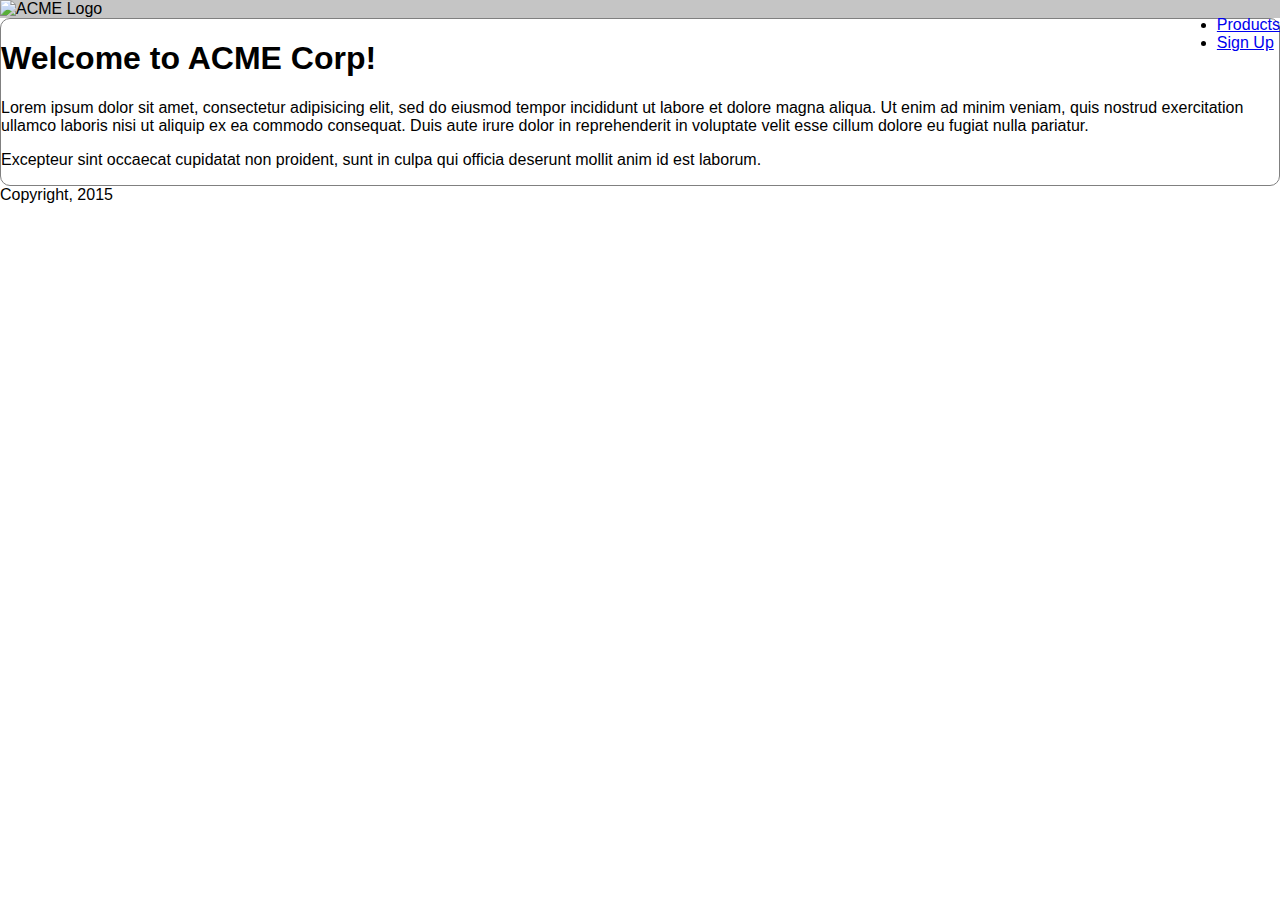
==== homework/acme-corp/index.html @ a727f899 "Created structure of the ACME corp homepage" ====
<!DOCTYPE html>
<html>
  <head>
    <meta charset="utf-8">
    <title>ACME Corp - Home</title>

    <style media="screen">
      body {
        font-family: "Lucida Grande", sans-serif;
        background-image: url("http://cloud.avandamiri.com/image/3N410e2Q2Z3F/background.png");
        margin: 0;
      }
      main {
        border: 1px solid gray;
        border-radius: 10px;
        background-color: rgb(255, 255, 255);
      }
      nav{
        float: right;
      }
      header{
        background-color: rgb(197, 197, 197);
      }
      header img {
        width: 300px;
      }
    </style>
  </head>

  <body>
    <header>
      <img alt="ACME Logo" src="http://cloud.avandamiri.com/image/423B1n2p2v0U/acme-corp.jpg">
    <nav>
      <ul>
        <li><a href="products.html">Products</a></li>
        <li><a href="signup.html">Sign Up</a></li>
      </ul>
    </nav>
    </header>

    <main>
      <h1>Welcome to ACME Corp!</h1>
      <p>
        Lorem ipsum dolor sit amet, consectetur adipisicing elit, sed do eiusmod tempor incididunt ut labore et dolore magna aliqua. Ut enim ad minim veniam, quis nostrud exercitation ullamco laboris nisi ut aliquip ex ea commodo consequat. Duis aute irure dolor in reprehenderit in voluptate velit esse cillum dolore eu fugiat nulla pariatur.
      </p>

      <p>
        Excepteur sint occaecat cupidatat non proident, sunt in culpa qui officia deserunt mollit anim id est laborum.
      </p>
    </main>

    <footer>
      Copyright, 2015
    </footer>
  </body>
</html>
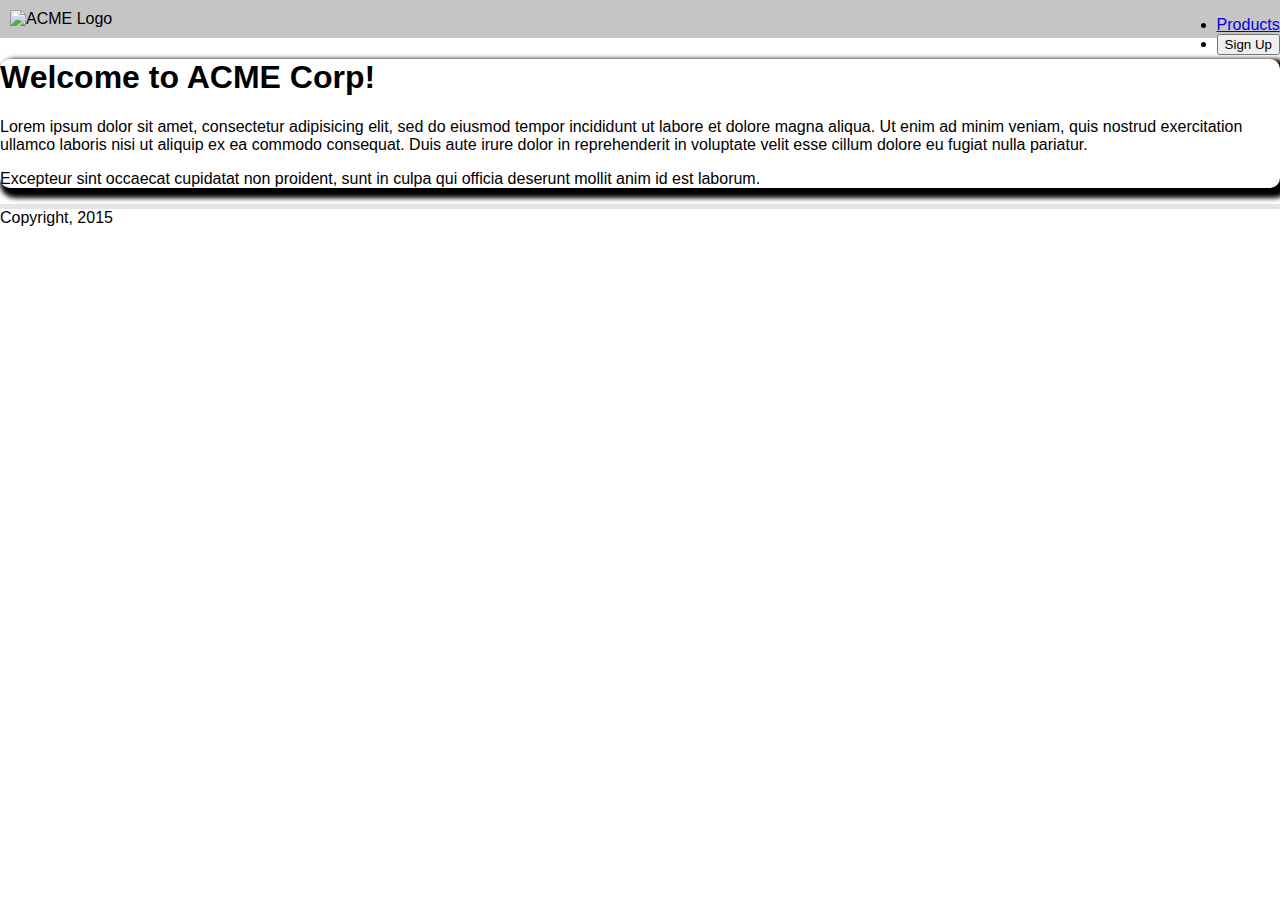
==== commit eaad9cf1: "Update to page CSS" ====
--- a/homework/acme-corp/index.html
+++ b/homework/acme-corp/index.html
@@ -7,13 +7,21 @@
     <style media="screen">
       body {
         font-family: "Lucida Grande", sans-serif;
+        background-color: rgb(255, 255, 255);
         background-image: url("http://cloud.avandamiri.com/image/3N410e2Q2Z3F/background.png");
+        background-size: 200px 200px;
         margin: 0;
       }
       main {
-        border: 1px solid gray;
-        border-radius: 10px;
         background-color: rgb(255, 255, 255);
+        border-bottom: 5px solid rgba(0, 0, 0, 0.1);
+      }
+      section {
+      box-shadow: 5px 5px 5px 5px black;
+      border-radius: 10px;
+      }
+      footer {
+        border-top: 1px white;
       }
       nav{
         float: right;
@@ -21,32 +29,37 @@
       header{
         background-color: rgb(197, 197, 197);
       }
+      button {
+        font-family: "Lucida Grande", sans-serif;
+      }
       header img {
-        width: 300px;
+        padding: 10px;
       }
     </style>
   </head>
 
   <body>
     <header>
-      <img alt="ACME Logo" src="http://cloud.avandamiri.com/image/423B1n2p2v0U/acme-corp.jpg">
-    <nav>
-      <ul>
-        <li><a href="products.html">Products</a></li>
-        <li><a href="signup.html">Sign Up</a></li>
-      </ul>
-    </nav>
+      <img alt="ACME Logo" src="http://cloud.avandamiri.com/image/423B1n2p2v0U/acme-corp.jpg" width="200px" height="55px">
+      <nav>
+        <ul>
+          <li><a href="products.html">Products</a></li>
+          <li><button type="button">Sign Up</button></li>
+        </ul>
+      </nav>
     </header>
 
     <main>
-      <h1>Welcome to ACME Corp!</h1>
-      <p>
-        Lorem ipsum dolor sit amet, consectetur adipisicing elit, sed do eiusmod tempor incididunt ut labore et dolore magna aliqua. Ut enim ad minim veniam, quis nostrud exercitation ullamco laboris nisi ut aliquip ex ea commodo consequat. Duis aute irure dolor in reprehenderit in voluptate velit esse cillum dolore eu fugiat nulla pariatur.
-      </p>
+      <section>
+        <h1>Welcome to ACME Corp!</h1>
+        <p>
+          Lorem ipsum dolor sit amet, consectetur adipisicing elit, sed do eiusmod tempor incididunt ut labore et dolore magna aliqua. Ut enim ad minim veniam, quis nostrud exercitation ullamco laboris nisi ut aliquip ex ea commodo consequat. Duis aute irure dolor in reprehenderit in voluptate velit esse cillum dolore eu fugiat nulla pariatur.
+        </p>
 
-      <p>
-        Excepteur sint occaecat cupidatat non proident, sunt in culpa qui officia deserunt mollit anim id est laborum.
-      </p>
+        <p>
+          Excepteur sint occaecat cupidatat non proident, sunt in culpa qui officia deserunt mollit anim id est laborum.
+        </p>
+      </section>
     </main>
 
     <footer>
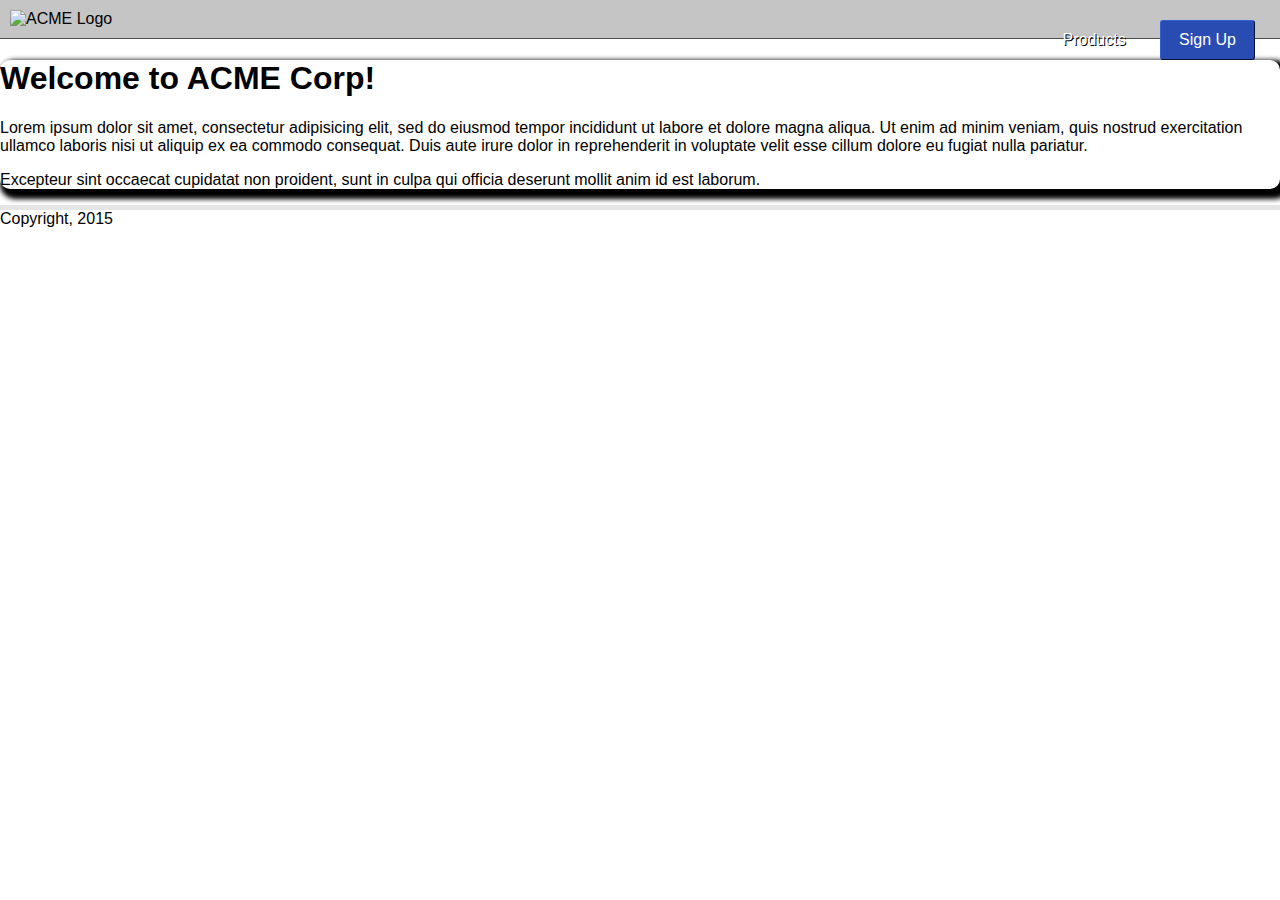
==== commit 3abfa5b2: "Completed styling the header" ====
--- a/homework/acme-corp/index.html
+++ b/homework/acme-corp/index.html
@@ -13,27 +13,53 @@
         margin: 0;
       }
       main {
-        background-color: rgb(255, 255, 255);
         border-bottom: 5px solid rgba(0, 0, 0, 0.1);
       }
       section {
       box-shadow: 5px 5px 5px 5px black;
       border-radius: 10px;
+      background-color: rgb(255, 255, 255);
       }
       footer {
         border-top: 1px white;
       }
       nav{
         float: right;
+        margin-top: 4px;
+        margin-right: 10px;
       }
       header{
         background-color: rgb(197, 197, 197);
+        border-bottom: 1px outset rgb(160, 160, 160);
       }
       button {
         font-family: "Lucida Grande", sans-serif;
+        font-size: 16px;
+        color: white;
+        background-color: rgb(41, 76, 178);
+        border: 1px outset rgb(32, 58, 130);
+        padding-left: 18px;
+        padding-top: 10px;
+        padding-right: 18px;
+        padding-bottom: 10px;
+        border-radius: 3px;
       }
       header img {
         padding: 10px;
+      }
+      ul {
+        list-style: none;
+        text-decoration: none;
+        color: white;
+      }
+      li{
+        text-shadow: 1px 1px 0 black;
+        display: inline;
+        padding: 15px;
+      }
+      a {
+        text-decoration: none;
+        color: white;
       }
     </style>
   </head>
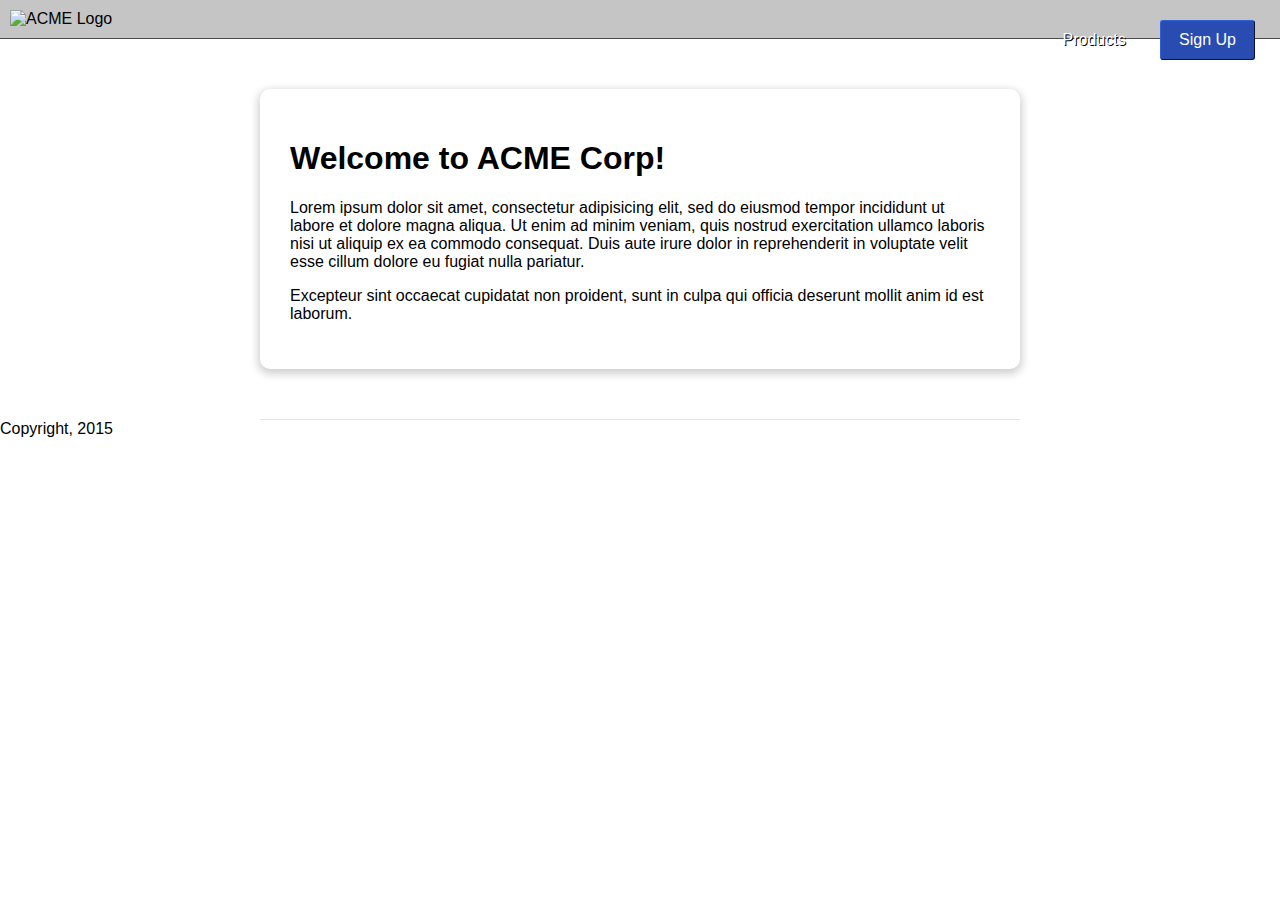
==== commit 364ab135: "Completed the styling of Main" ====
--- a/homework/acme-corp/index.html
+++ b/homework/acme-corp/index.html
@@ -13,12 +13,18 @@
         margin: 0;
       }
       main {
-        border-bottom: 5px solid rgba(0, 0, 0, 0.1);
-      }
+        border-bottom: 1px solid rgba(0, 0, 0, 0.1);
+        max-width: 760px;
+        margin-left: auto;
+        margin-right: auto;
+        padding-top: 50px;
+        padding-bottom: 50px;
+        }
       section {
-      box-shadow: 5px 5px 5px 5px black;
-      border-radius: 10px;
-      background-color: rgb(255, 255, 255);
+        box-shadow: 0px 3px 8px 2px rgb(208, 208, 208);;
+        border-radius: 10px;
+        background-color: rgb(255, 255, 255);
+        padding: 30px;
       }
       footer {
         border-top: 1px white;
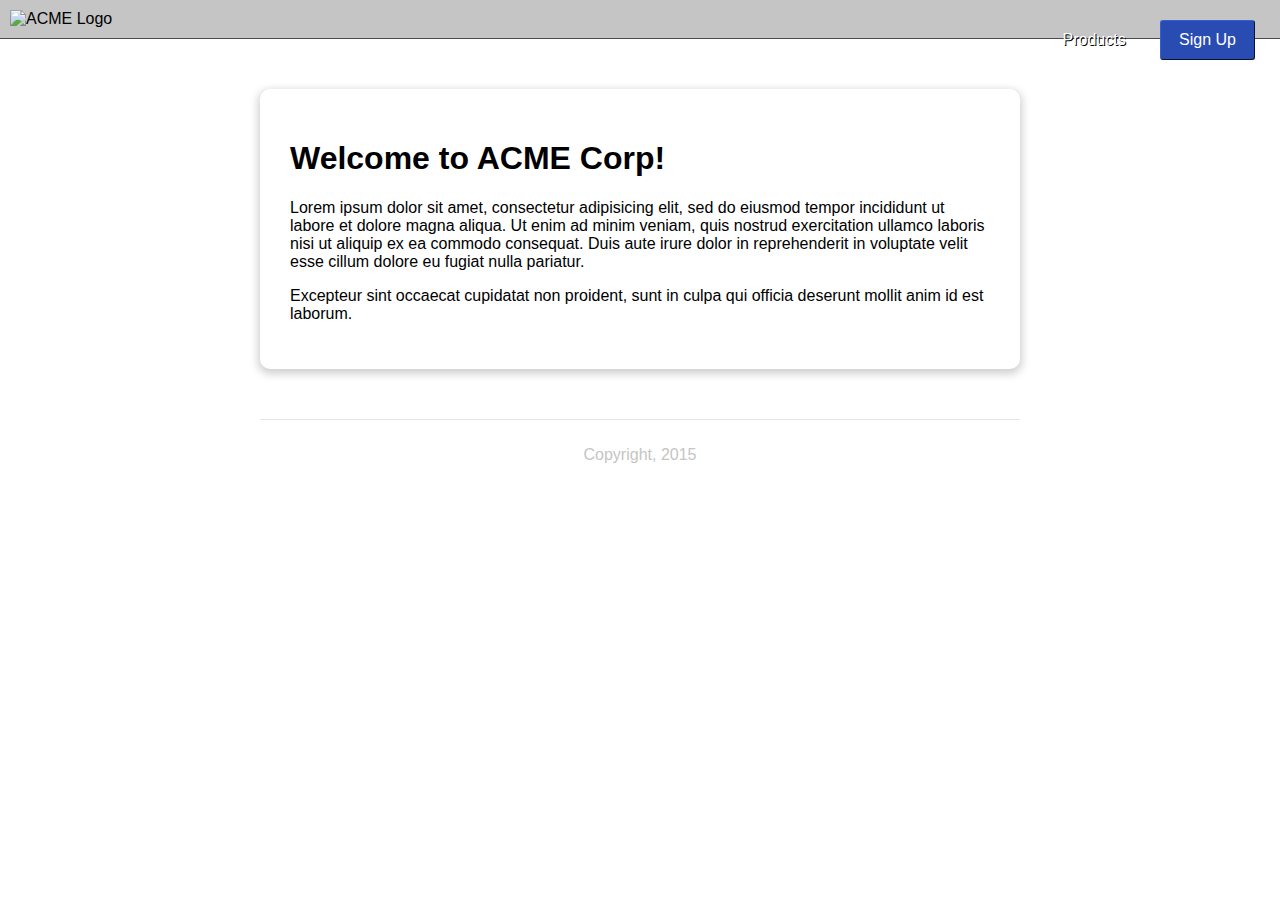
==== commit 0b279d2f: "Styling of the Footer" ====
--- a/homework/acme-corp/index.html
+++ b/homework/acme-corp/index.html
@@ -27,7 +27,13 @@
         padding: 30px;
       }
       footer {
-        border-top: 1px white;
+        border-top: 1px solid white;
+        max-width: 760px;
+        margin-left: auto;
+        margin-right: auto;
+        text-align: center;
+        padding-top: 25px;
+        color: rgb(197, 197, 197);
       }
       nav{
         float: right;
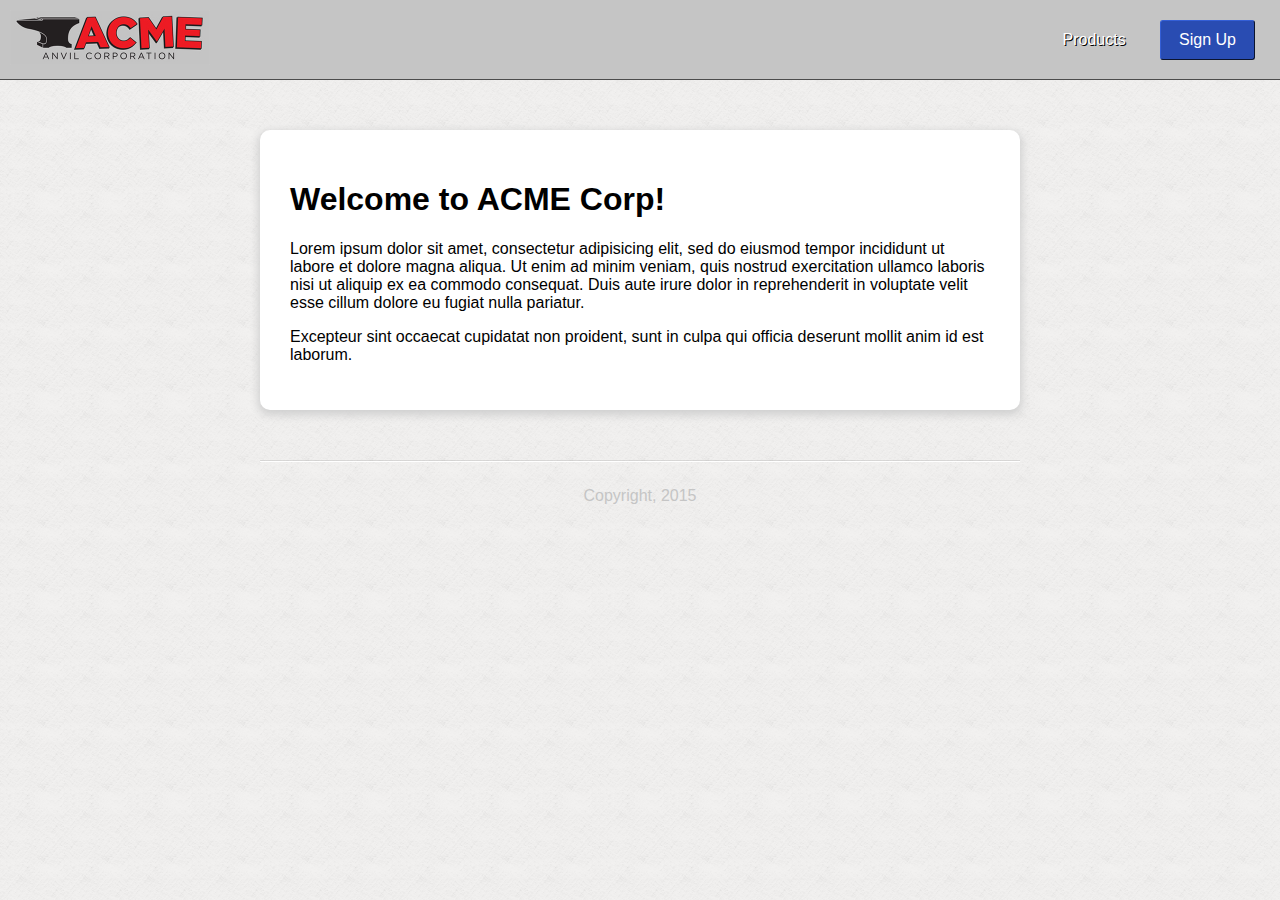
==== commit b724395c: "Added local links to images on page" ====
--- a/homework/acme-corp/index.html
+++ b/homework/acme-corp/index.html
@@ -8,7 +8,7 @@
       body {
         font-family: "Lucida Grande", sans-serif;
         background-color: rgb(255, 255, 255);
-        background-image: url("http://cloud.avandamiri.com/image/3N410e2Q2Z3F/background.png");
+        background-image: url("./background.png");
         background-size: 200px 200px;
         margin: 0;
       }
@@ -78,7 +78,7 @@
 
   <body>
     <header>
-      <img alt="ACME Logo" src="http://cloud.avandamiri.com/image/423B1n2p2v0U/acme-corp.jpg" width="200px" height="55px">
+      <img alt="ACME Logo" src="./acme-corp-logo.jpg" width="200px" height="55px">
       <nav>
         <ul>
           <li><a href="products.html">Products</a></li>
